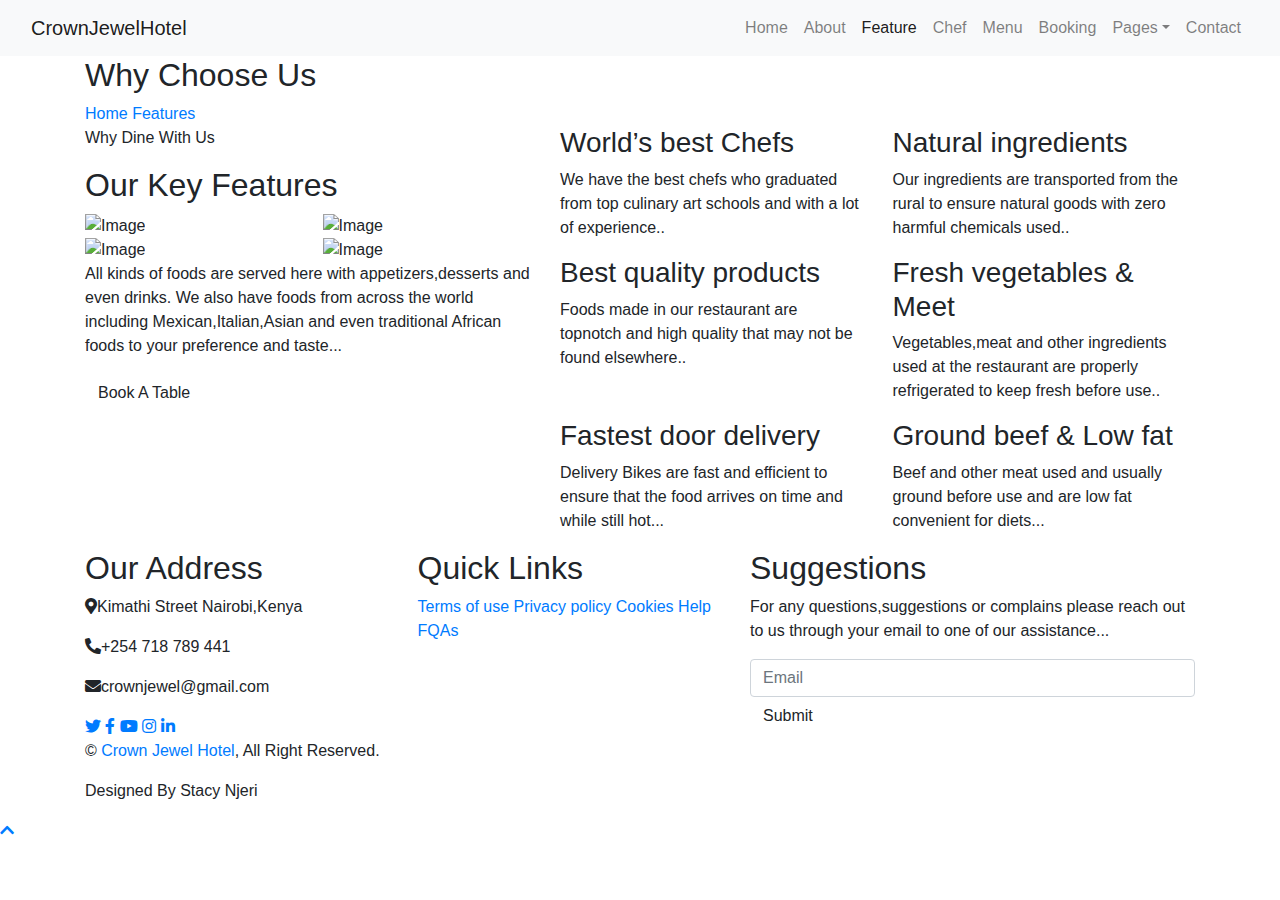
==== feature.html @ a10abb52 "Update feature.html" ====
<!DOCTYPE html>
<html lang="en">
    <head>
        <meta charset="utf-8">
        <title>Crown Jewel Hotel - Food Website</title>
        <meta content="width=device-width, initial-scale=1.0" name="viewport">
        <meta content="Free Website Template" name="keywords">
        <meta content="Free Website Template" name="description">

        <!-- Favicon -->
        <link href="img/crown.webp" rel="icon">

        <!-- Google Font -->
        <link href="https://fonts.googleapis.com/css?family=Open+Sans:300,400|Nunito:600,700" rel="stylesheet"> 
        
        <!-- CSS Libraries -->
        <link href="https://stackpath.bootstrapcdn.com/bootstrap/4.4.1/css/bootstrap.min.css" rel="stylesheet">
        <link href="https://cdnjs.cloudflare.com/ajax/libs/font-awesome/5.10.0/css/all.min.css" rel="stylesheet">
        <link href="lib/animate/animate.min.css" rel="stylesheet">
        <link href="lib/owlcarousel/assets/owl.carousel.min.css" rel="stylesheet">
        <link href="lib/flaticon/font/flaticon.css" rel="stylesheet">
        <link href="lib/tempusdominus/css/tempusdominus-bootstrap-4.min.css" rel="stylesheet" />

        <!-- Template Stylesheet -->
        <link href="css/style.css" rel="stylesheet">
    </head>

    <body>
        <!-- Nav Bar Start -->
        <div class="navbar navbar-expand-lg bg-light navbar-light">
            <div class="container-fluid">
                <a href="index.html" class="navbar-brand">Crown<span>Jewel</span>Hotel</a>
                <button type="button" class="navbar-toggler" data-toggle="collapse" data-target="#navbarCollapse">
                    <span class="navbar-toggler-icon"></span>
                </button>

                <div class="collapse navbar-collapse justify-content-between" id="navbarCollapse">
                    <div class="navbar-nav ml-auto">
                        <a href="index.html" class="nav-item nav-link">Home</a>
                        <a href="about.html" class="nav-item nav-link">About</a>
                        <a href="feature.html" class="nav-item nav-link active">Feature</a>
                        <a href="team.html" class="nav-item nav-link">Chef</a>
                        <a href="menu.html" class="nav-item nav-link">Menu</a>
                        <a href="booking.html" class="nav-item nav-link">Booking</a>
                        <div class="nav-item dropdown">
                            <a href="#" class="nav-link dropdown-toggle" data-toggle="dropdown">Pages</a>
                            <div class="dropdown-menu">
                                <a href="blog.html" class="dropdown-item">Blog Grid</a>
                                <a href="single.html" class="dropdown-item">Blog Detail</a>
                            </div>
                        </div>
                        <a href="contact.html" class="nav-item nav-link">Contact</a>
                    </div>
                </div>
            </div>
        </div>
        <!-- Nav Bar End -->
        
        
        <!-- Page Header Start -->
        <div class="page-header">
            <div class="container">
                <div class="row">
                    <div class="col-12">
                        <h2>Why Choose Us</h2>
                    </div>
                    <div class="col-12">
                        <a href="">Home</a>
                        <a href="">Features</a>
                    </div>
                </div>
            </div>
        </div>
        <!-- Page Header End -->
        

        <!-- Feature Start -->
        <div class="feature">
            <div class="container">
                <div class="row">
                    <div class="col-lg-5 ">
                        <div class="section-header">
                            <p>Why Dine With Us</p>
                            <h2>Our Key Features</h2>
                        </div>
                        <div class="feature-text">
                            <div class="feature-img">
                                <div class="row">
                                    <div class="col-6">
                                        <img src="img/foods1.jpeg" alt="Image">
                                    </div>
                                    <div class="col-6">
                                        <img src="img/foods2.webp" alt="Image">
                                    </div>
                                    <div class="col-6">
                                        <img src="img/appetizer2.webp" alt="Image">
                                    </div>
                                    <div class="col-6">
                                        <img src="img/dessert.jpeg" alt="Image">
                                    </div>
                                </div>
                            </div>
                            <p>
                                All kinds of foods are served here with appetizers,desserts and even drinks. We also have
                                foods from across the world including Mexican,Italian,Asian and even traditional African
                                foods to your preference and taste...
                            </p>
                            <a class="btn custom-btn" href="">Book A Table</a>
                        </div>
                    </div>
                    <div class="col-lg-7">
                        <div class="row">
                            <div class="col-sm-6">
                                <div class="feature-item">
                                    <i class="flaticon-cooking"></i>
                                    <h3>World’s best Chefs</h3>
                                    <p>
                                        We have the best chefs who graduated from top culinary art schools
                                        and with a lot of experience..
                                    </p>
                                </div>
                            </div>
                            <div class="col-sm-6">
                                <div class="feature-item">
                                    <i class="flaticon-vegetable"></i>
                                    <h3>Natural ingredients</h3>
                                    <p>
                                        Our ingredients are transported from the rural to ensure natural goods
                                        with zero harmful chemicals used..
                                    </p>
                                </div>
                            </div>
                        </div>
                        <div class="row">
                            <div class="col-sm-6">
                                <div class="feature-item">
                                    <i class="flaticon-medal"></i>
                                    <h3>Best quality products</h3>
                                    <p>
                                        Foods made in our restaurant are topnotch and high quality
                                        that may not be found elsewhere..

                                    </p>
                                </div>
                            </div>
                            <div class="col-sm-6">
                                <div class="feature-item">
                                    <i class="flaticon-meat"></i>
                                    <h3>Fresh vegetables & Meet</h3>
                                    <p>
                                      Vegetables,meat and other ingredients used at the restaurant are
                                        properly refrigerated to keep fresh before use..

                                    </p>
                                </div>
                            </div>
                        </div>
                        <div class="row">
                            <div class="col-sm-6">
                                <div class="feature-item">
                                    <i class="flaticon-courier"></i>
                                    <h3>Fastest door delivery</h3>
                                    <p>
                                      Delivery Bikes are fast and efficient to ensure that the food arrives
                                        on time and while still hot...
                                    </p>
                                </div>
                            </div>
                            <div class="col-sm-6">
                                <div class="feature-item">
                                    <i class="flaticon-fruits-and-vegetables"></i>
                                    <h3>Ground beef & Low fat</h3>
                                    <p>
                                        Beef and other meat used and usually ground before use and are
                                        low fat convenient for diets...
                                    </p>
                                </div>
                            </div>
                        </div>
                    </div>
                </div>
            </div>
        </div>
        
        <!-- Feature End -->


        <!-- Footer Start -->
         <div class="footer">
            <div class="container">
                <div class="row">
                    <div class="col-lg-7">
                        <div class="row">
                            <div class="col-md-6">
                                <div class="footer-contact">
                                    <h2>Our Address</h2>
                                    <p><i class="fa fa-map-marker-alt"></i>Kimathi Street Nairobi,Kenya</p>
                                    <p><i class="fa fa-phone-alt"></i>+254 718 789 441</p>
                                    <p><i class="fa fa-envelope"></i>crownjewel@gmail.com</p>
                                    <div class="footer-social">
                                        <a href=""><i class="fab fa-twitter"></i></a>
                                        <a href=""><i class="fab fa-facebook-f"></i></a>
                                        <a href=""><i class="fab fa-youtube"></i></a>
                                        <a href=""><i class="fab fa-instagram"></i></a>
                                        <a href=""><i class="fab fa-linkedin-in"></i></a>
                                    </div>
                                </div>
                            </div>
                            <div class="col-md-6">
                                <div class="footer-link">
                                    <h2>Quick Links</h2>
                                    <a href="">Terms of use</a>
                                    <a href="">Privacy policy</a>
                                    <a href="">Cookies</a>
                                    <a href="">Help</a>
                                    <a href="">FQAs</a>
                                </div>
                            </div>
                        </div>
                    </div>
                    <div class="col-lg-5">
                        <div class="footer-newsletter">
                          <h2>Suggestions</h2>
                            <p>
                                For any questions,suggestions or complains please reach out to us through your email
                                to one of our assistance...
                            </p>
                            <div class="form">
                                <input class="form-control" placeholder="Email">
                                <button class="btn custom-btn">Submit</button>
                            </div>
                        </div>
                    </div>
                </div>
            </div>
            <div class="copyright">
                <div class="container">
                    <p> &copy; <a href="#">Crown Jewel Hotel</a>, All Right Reserved.</p>
                    <p>Designed By Stacy Njeri</a></p>
                </div>
            </div>
         </div>
        <!-- Footer End -->

        <a href="#" class="back-to-top"><i class="fa fa-chevron-up"></i></a>

        <!-- JavaScript Libraries -->
        <script src="https://code.jquery.com/jquery-3.4.1.min.js"></script>
        <script src="https://stackpath.bootstrapcdn.com/bootstrap/4.4.1/js/bootstrap.bundle.min.js"></script>
        <script src="lib/easing/easing.min.js"></script>
        <script src="lib/owlcarousel/owl.carousel.min.js"></script>
        <script src="lib/tempusdominus/js/moment.min.js"></script>
        <script src="lib/tempusdominus/js/moment-timezone.min.js"></script>
        <script src="lib/tempusdominus/js/tempusdominus-bootstrap-4.min.js"></script>
        
        <!-- Contact Javascript File -->
        <script src="mail/jqBootstrapValidation.min.js"></script>
        <script src="mail/contact.js"></script>

        <!-- Template Javascript -->
        <script src="js/main.js"></script>
    </body>
</html>
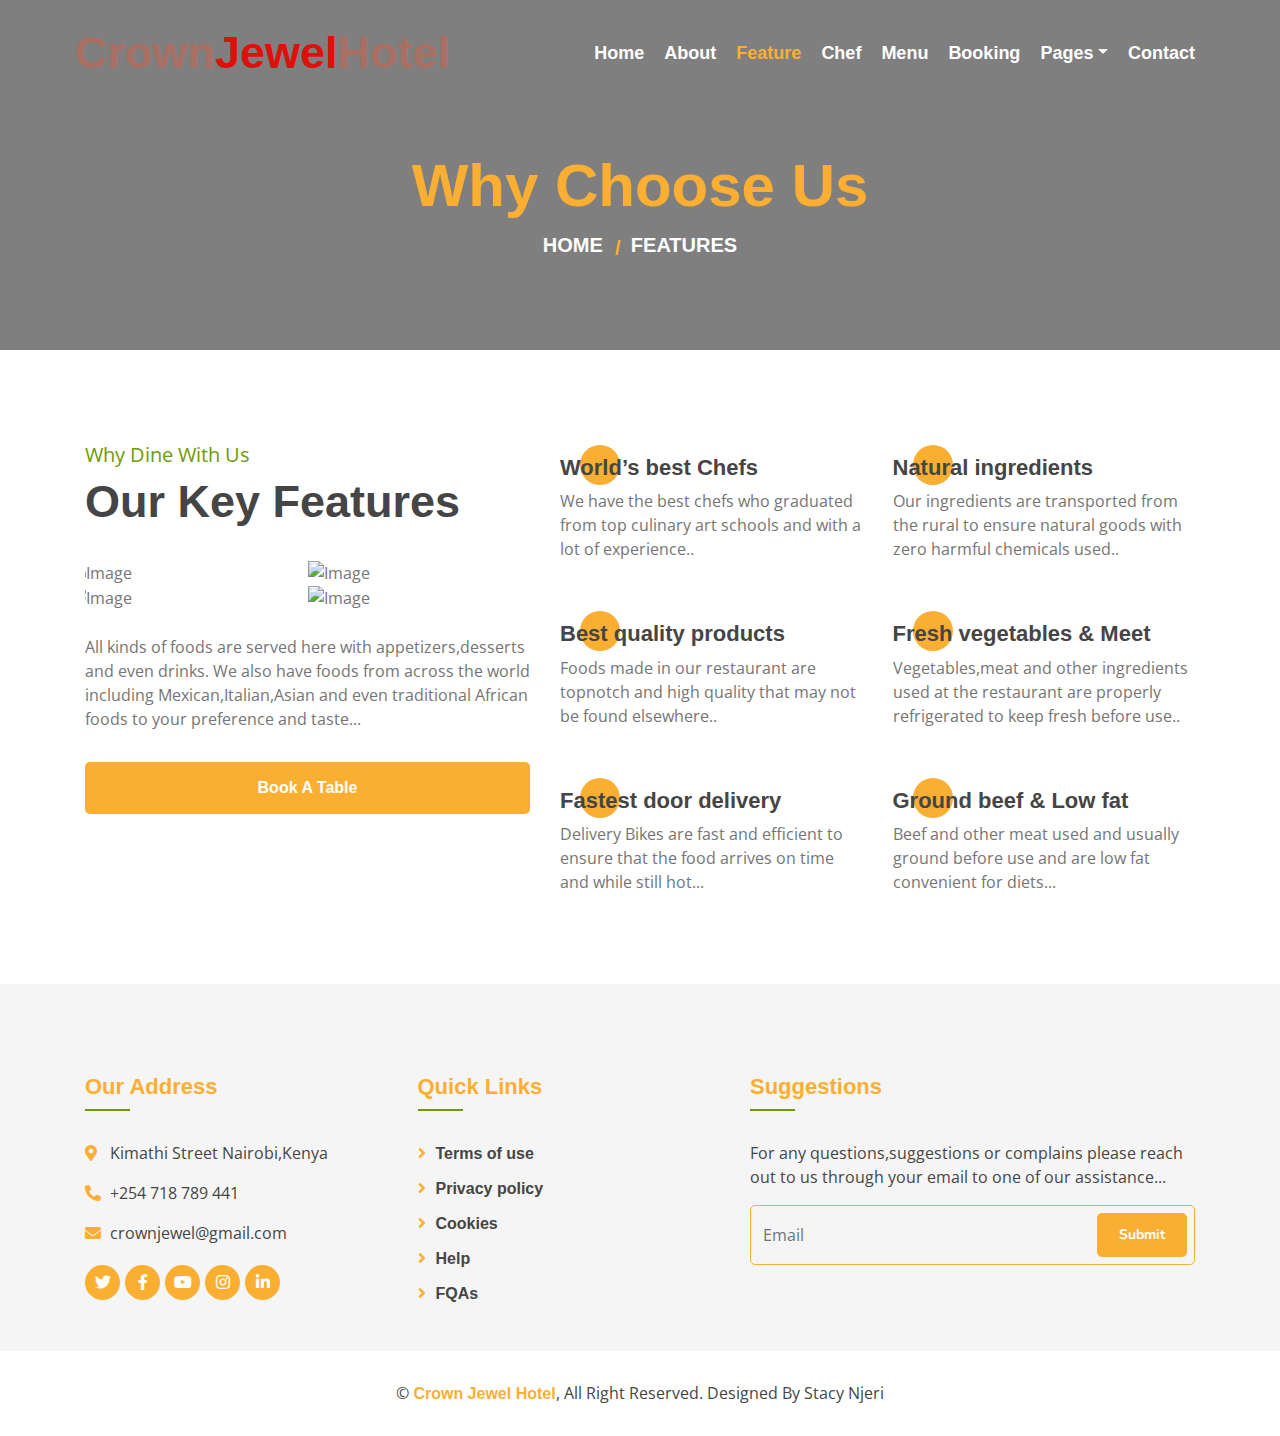
==== commit f345bf24: "Merge pull request #1 from Hellen-cloud/some.change" ====
--- a/feature.html
+++ b/feature.html
@@ -22,6 +22,7 @@
         <link href="lib/tempusdominus/css/tempusdominus-bootstrap-4.min.css" rel="stylesheet" />
 
         <!-- Template Stylesheet -->
+        <link rel="stylesheet" href="css/style1.css">
         <link href="css/style.css" rel="stylesheet">
     </head>
 
--- a/css/style1.css
+++ b/css/style1.css
@@ -0,0 +1,1965 @@
+/*******************************/
+/********* General CSS *********/
+/*******************************/
+body {
+    color: #757575;
+    background: #ffffff;
+    font-family: 'open sans', sans-serif;
+}
+
+h1,
+h2, 
+h3, 
+h4,
+h5, 
+h6 {
+    color: #454545;
+    font-family: 'MV Boli', sans-serif !important;
+}
+
+a {
+    font-family: 'MV Boli', sans-serif !important;
+    font-weight: 600;
+    color: #fbaf32;
+    transition: .3s;
+}
+
+a:hover,
+a:active,
+a:focus {
+    color: #719a0a;
+    outline: none;
+    text-decoration: none;
+}
+
+.btn.custom-btn {
+    padding: 12px 25px;
+    font-family: 'Nunito', sans-serif;
+    font-size: 16px;
+    font-weight: 600;
+    color: #ffffff;
+    background: #fbaf32;
+    border: 2px solid #fbaf32;
+    border-radius: 5px;
+    transition: .5s;
+}
+
+.btn.custom-btn:hover {
+    color: #fbaf32;
+    background: transparent;
+}
+
+.btn.custom-btn:focus,
+.form-control:focus,
+.custom-select:focus {
+    box-shadow: none;
+}
+
+.container-fluid {
+    max-width: 1366px;
+}
+
+.back-to-top {
+    position: fixed;
+    display: none;
+    background: #fbaf32;
+    width: 44px;
+    height: 44px;
+    text-align: center;
+    line-height: 1;
+    font-size: 22px;
+    right: 15px;
+    bottom: 15px;
+    border-radius: 5px;
+    transition: background 0.5s;
+    z-index: 9;
+}
+
+.back-to-top i {
+    color: #ffffff;
+    padding-top: 10px;
+}
+
+.back-to-top:hover {
+    background: #719a0a;
+}
+
+[class^="flaticon-"]:before, [class*=" flaticon-"]:before,
+[class^="flaticon-"]:after, [class*=" flaticon-"]:after {   
+    font-size: inherit;
+    margin-left: 0;
+}
+
+
+/**********************************/
+/*********** Nav Bar CSS **********/
+/**********************************/
+.navbar {
+    position: relative;
+    transition: .5s;
+    z-index: 999;
+}
+
+.navbar.nav-sticky {
+    position: fixed;
+    top: 0;
+    width: 100%;
+    box-shadow: 0 2px 5px rgba(0, 0, 0, .3);
+}
+
+.navbar .navbar-brand {
+    margin: 0;
+    color: rgba(235, 90, 60, 0.43) !important;
+    font-size: 45px;
+    line-height: 0px;
+    font-weight: 700;
+    font-family: 'MV Boli', sans-serif !important;
+    transition: .5s;
+    
+}
+
+.navbar .navbar-brand span {
+    color: #df0f0a !important;
+}
+
+.navbar .navbar-brand:hover {
+    color: #fbaf32;
+}
+
+.navbar .navbar-brand:hover span {
+    color: #fbaf32;
+}
+
+.navbar .navbar-brand img {
+    max-width: 100%;
+    max-height: 40px;
+}
+
+.navbar .dropdown-menu {
+    margin-top: 0;
+    border: 0;
+    border-radius: 0;
+    background: #f8f9fa;
+}
+
+@media (min-width: 992px) {
+    .navbar {
+        position: absolute;
+        width: 100%;
+        padding: 30px 60px;
+        background: transparent !important;
+        z-index: 9;
+    }
+    
+    .navbar.nav-sticky {
+        padding: 10px 60px;
+        background: #ffffff !important;
+    }
+    
+    .navbar .navbar-brand {
+        color: #fbaf32;
+    }
+    
+    .navbar.nav-sticky .navbar-brand {
+        color: #fbaf32;
+    }
+
+    .navbar-light .navbar-nav .nav-link,
+    .navbar-light .navbar-nav .nav-link:focus {
+        padding: 10px 10px 8px 10px;
+        font-family: 'Nunito', sans-serif;
+        color: #ffffff;
+        font-size: 18px;
+        font-weight: 600;
+    }
+    
+    .navbar-light.nav-sticky .navbar-nav .nav-link,
+    .navbar-light.nav-sticky .navbar-nav .nav-link:focus {
+        color: #666666;
+    }
+
+    .navbar-light .navbar-nav .nav-link:hover,
+    .navbar-light .navbar-nav .nav-link.active {
+        color: #fbaf32;
+    }
+    
+    .navbar-light.nav-sticky .navbar-nav .nav-link:hover,
+    .navbar-light.nav-sticky .navbar-nav .nav-link.active {
+        color: #fbaf32;
+    }
+}
+
+@media (max-width: 991.98px) {   
+    .navbar {
+        padding: 15px;
+        background: #ffffff !important;
+    }
+    
+    .navbar .navbar-brand {
+        color: #fbaf32;
+    }
+    
+    .navbar .navbar-nav {
+        margin-top: 15px;
+    }
+    
+    .navbar a.nav-link {
+        padding: 5px;
+    }
+    
+    .navbar .dropdown-menu {
+        box-shadow: none;
+    }
+}
+
+
+/*******************************/
+/********** Hero CSS ***********/
+/*******************************/
+.carousel {
+    position: relative;
+    width: 100%;
+    height: 100vh;
+    min-height: 400px;
+    background: #ffffff;
+}
+
+.carousel .container-fluid {
+    padding: 0;
+}
+
+.carousel .carousel-item {
+    position: relative;
+    width: 100%;
+    height: 100vh;
+    display: flex;
+    align-items: center;
+    justify-content: center;
+    flex-direction: column;
+}
+
+.carousel .carousel-img {
+    position: relative;
+    width: 100%;
+    height: 100%;
+    text-align: right;
+    overflow: hidden;
+}
+
+.carousel .carousel-img::after {
+    position: absolute;
+    content: "";
+    top: 0;
+    right: 0;
+    bottom: 0;
+    left: 0;
+    background: rgba(0, 0, 0, 0.6);
+    z-index: 1;
+}
+
+.carousel .carousel-img img {
+    width: 100%;
+    height: 100%;
+    object-fit: cover;
+}
+
+.carousel .carousel-text {
+    position: absolute;
+    max-width: 700px;
+    height: calc(100vh - 35px);
+    display: flex;
+    align-items: center;
+    justify-content: center;
+    flex-direction: column;
+    z-index: 2;
+}
+
+.carousel .carousel-text h1 {
+    text-align: center;
+    color: #ffffff;
+    font-size: 60px;
+    font-weight: 700;
+    margin-bottom: 30px;
+}
+
+.carousel .carousel-text h1 span {
+    color: #fbaf32;
+}
+
+.carousel .carousel-text p {
+    color: #ffffff;
+    text-align: center;
+    font-size: 20px;
+    margin-bottom: 35px;
+}
+
+.carousel .carousel-btn .btn:last-child {
+    margin-left: 10px;
+    background: #719a0a;
+    border-color: #719a0a;
+}
+
+.carousel .carousel-btn .btn:last-child:hover {
+    color: #719a0a;
+    background: transparent;
+}
+
+.carousel .animated {
+    -webkit-animation-duration: 1s;
+    animation-duration: 1s;
+}
+
+@media (max-width: 991.98px) {
+    .carousel,
+    .carousel .carousel-item,
+    .carousel .carousel-text {
+        height: calc(100vh - 105px);
+    }
+    
+    .carousel .carousel-text h1 {
+        font-size: 35px;
+    }
+    
+    .carousel .carousel-text p {
+        font-size: 16px;
+    }
+    
+    .carousel .carousel-text .btn {
+        padding: 12px 30px;
+        font-size: 15px;
+        letter-spacing: 0;
+    }
+}
+
+@media (max-width: 767.98px) {
+    .carousel,
+    .carousel .carousel-item,
+    .carousel .carousel-text {
+        height: calc(100vh - 70px);
+    }
+    
+    .carousel .carousel-text h1 {
+        font-size: 30px;
+    }
+    
+    .carousel .carousel-text .btn {
+        padding: 10px 25px;
+        font-size: 15px;
+        letter-spacing: 0;
+    }
+}
+
+@media (max-width: 575.98px) {
+    .carousel .carousel-text h1 {
+        font-size: 25px;
+    }
+    
+    .carousel .carousel-text .btn {
+        padding: 8px 20px;
+        font-size: 14px;
+        letter-spacing: 0;
+    }
+}
+
+
+/*******************************/
+/******* Page Header CSS *******/
+/*******************************/
+.page-header {
+    position: relative;
+    margin-bottom: 45px;
+    padding: 150px 0 90px 0;
+    text-align: center;
+    background: linear-gradient(rgba(0, 0, 0, .5), rgba(0, 0, 0, .5)), url(../img/page-header.jpg);
+    background-position: center;
+    background-repeat: no-repeat;
+    background-size: cover;
+}
+
+.page-header h2 {
+    position: relative;
+    color: #fbaf32;
+    font-size: 60px;
+    font-weight: 700;
+}
+
+.page-header a {
+    position: relative;
+    padding: 0 12px;
+    font-size: 20px;
+    text-transform: uppercase;
+    color: #ffffff;
+}
+
+.page-header a:hover {
+    color: #ffffff;
+}
+
+.page-header a::after {
+    position: absolute;
+    content: "/";
+    width: 8px;
+    height: 8px;
+    top: -1px;
+    right: -7px;
+    text-align: center;
+    color: #fbaf32;
+}
+
+.page-header a:last-child::after {
+    display: none;
+}
+
+@media (max-width: 767.98px) {
+    .page-header h2 {
+        font-size: 35px;
+    }
+    
+    .page-header a {
+        font-size: 18px;
+    }
+}
+
+
+/*******************************/
+/******* Section Header ********/
+/*******************************/
+.section-header {
+    position: relative;
+    margin-bottom: 45px;
+}
+
+.section-header p {
+    color: #719a0a;
+    margin-bottom: 5px;
+    position: relative;
+    font-size: 20px;
+}
+
+.section-header h2 {
+    margin: 0;
+    position: relative;
+    font-size: 45px;
+    font-weight: 700;
+}
+
+@media (max-width: 991.98px) {
+    .section-header h2 {
+        font-size: 40px;
+        font-weight: 600;
+    }
+}
+
+@media (max-width: 767.98px) {
+    .section-header h2 {
+        font-size: 35px;
+        font-weight: 600;
+    }
+}
+
+@media (max-width: 575.98px) {
+    .section-header h2 {
+        font-size: 30px;
+        font-weight: 600;
+    }
+}
+
+
+/*******************************/
+/********* Booking CSS *********/
+/*******************************/
+.booking {
+    position: relative;
+    width: 100%;
+    margin-bottom: 45px;
+    background: rgba(0, 0, 0, .04);
+}
+
+.booking .booking-content {
+    padding: 45px 0 15px 0;
+}
+
+.booking .booking-content .section-header {
+    margin-bottom: 30px;
+}
+
+.booking .booking-form {
+    padding: 60px 30px;
+    background: #fbaf32;
+}
+
+.booking .booking-form .control-group {
+    margin-bottom: 15px;
+}
+
+.booking .booking-form .input-group-text {
+    position: absolute;
+    padding: 0;
+    border: none;
+    background: none;
+    top: 15px;
+    right: 15px;
+    color: #ffffff;
+    font-size: 14px;
+}
+
+.booking .booking-form .form-control {
+    height: 45px;
+    font-size: 14px;
+    color: #ffffff;
+    padding: 0 15px;
+    border-radius: 5px !important;
+    border: 1px solid #ffffff;
+    background: transparent;
+}
+
+.booking .booking-form select.form-control {
+    padding: 0 10px;
+}
+
+.booking .booking-form .form-control::placeholder {
+    color: #ffffff;
+    opacity: 1;
+}
+
+.booking .booking-form .form-control:-ms-input-placeholder,
+.booking .booking-form .form-control::-ms-input-placeholder {
+    color: #ffffff;
+}
+
+.booking .booking-form .input-group [data-toggle="datetimepicker"] {
+    cursor: default;
+}
+
+.booking .booking-form .btn.custom-btn {
+    width: 100%;
+    color: #fbaf32;
+    background: #ffffff;
+    border: 1px solid #ffffff;
+}
+
+.booking .booking-form .btn.custom-btn:hover {
+    color: #ffffff;
+    background: transparent;
+}
+
+
+/*******************************/
+/********** Menu CSS ***********/
+/*******************************/
+.food {
+    position: relative;
+    width: 100%;
+    padding: 90px 0 60px 0;
+    margin: 45px 0;
+    background: rgba(0, 0, 0, .04);
+}
+
+.food .food-item {
+    position: relative;
+    width: 100%;
+    margin-bottom: 30px;
+    padding: 50px 30px 30px;
+    text-align: center;
+    background: #ffffff;
+    border-radius: 15px;
+    box-shadow: 0 0 30px rgba(0, 0, 0, .08);
+    transition: .3s;
+}
+
+.food .food-item:hover {
+    box-shadow: none;
+}
+
+.food .food-item i {
+    position: relative;
+    display: inline-block;
+    color: #fbaf32;
+    font-size: 60px;
+    line-height: 60px;
+    margin-bottom: 20px;
+    transition: .3s;
+}
+
+.food .food-item:hover i {
+    color: #719a0a;
+}
+
+.food .food-item i::after {
+    position: absolute;
+    content: "";
+    width: calc(100% + 20px);
+    height: calc(100% + 20px);
+    top: -20px;
+    left: -15px;
+    border: 3px dotted #fbaf32;
+    border-right: transparent;
+    border-bottom: transparent;
+    border-radius: 100px;
+    transition: .3s;
+}
+
+.food .food-item:hover i::after {
+    border: 3px dotted #719a0a;
+    border-right: transparent;
+    border-bottom: transparent;
+}
+
+.food .food-item h2 {
+    font-size: 30px;
+    font-weight: 700;
+}
+
+.food .food-item a {
+    position: relative;
+    font-size: 16px;
+}
+
+.food .food-item a::after {
+    position: absolute;
+    content: "";
+    width: 50px;
+    height: 1px;
+    bottom: 0;
+    left: calc(50% - 25px);
+    background: #fbaf32;
+    transition: .3s;
+}
+
+.food .food-item a:hover::after {
+    width: 100%;
+    left: 0;
+    background: #719a0a;
+}
+
+
+
+/*******************************/
+/********** About CSS **********/
+/*******************************/
+.about {
+    position: relative;
+    width: 100%;
+    padding: 45px 0;
+}
+
+.about .section-header {
+    margin-bottom: 30px;
+    margin-left: 0;
+}
+
+.about .about-img {
+    position: relative;
+}
+
+.about .about-img img {
+    position: relative;
+    width: 100%;
+    border-radius: 15px;
+}
+
+.about .btn-play {
+    position: absolute;
+    z-index: 1;
+    top: 50%;
+    left: 50%;
+    transform: translateX(-50%) translateY(-50%);
+    box-sizing: content-box;
+    display: block;
+    width: 32px;
+    height: 44px;
+    border-radius: 50%;
+    border: none;
+    outline: none;
+    padding: 18px 20px 18px 28px;
+}
+
+.about .btn-play:before {
+    content: "";
+    position: absolute;
+    z-index: 0;
+    left: 50%;
+    top: 50%;
+    transform: translateX(-50%) translateY(-50%);
+    display: block;
+    width: 100px;
+    height: 100px;
+    background: #fbaf32;
+    border-radius: 50%;
+    animation: pulse-border 1500ms ease-out infinite;
+}
+
+.about .btn-play:after {
+    content: "";
+    position: absolute;
+    z-index: 1;
+    left: 50%;
+    top: 50%;
+    transform: translateX(-50%) translateY(-50%);
+    display: block;
+    width: 100px;
+    height: 100px;
+    background: #fbaf32;
+    border-radius: 50%;
+    transition: all 200ms;
+}
+
+.about .btn-play img {
+    position: relative;
+    z-index: 3;
+    max-width: 100%;
+    width: auto;
+    height: auto;
+}
+
+.about .btn-play span {
+    display: block;
+    position: relative;
+    z-index: 3;
+    width: 0;
+    height: 0;
+    border-left: 32px solid #ffffff;
+    border-top: 22px solid transparent;
+    border-bottom: 22px solid transparent;
+}
+
+@keyframes pulse-border {
+  0% {
+    transform: translateX(-50%) translateY(-50%) translateZ(0) scale(1);
+    opacity: 1;
+  }
+  100% {
+    transform: translateX(-50%) translateY(-50%) translateZ(0) scale(1.5);
+    opacity: 0;
+  }
+}
+
+#videoModal {
+    padding-left: 17px;
+}
+
+#videoModal .modal-dialog {
+    position: relative;
+    max-width: 800px;
+    margin: 60px auto 0 auto;
+}
+
+#videoModal .modal-body {
+    position: relative;
+    padding: 0px;
+}
+
+#videoModal .close {
+    position: absolute;
+    width: 30px;
+    height: 30px;
+    right: 0px;
+    top: -30px;
+    z-index: 999;
+    font-size: 30px;
+    font-weight: normal;
+    color: #ffffff;
+    background: #000000;
+    opacity: 1;
+}
+
+.about .about-content {
+    position: relative;
+}
+
+.about .about-text p {
+    font-size: 16px;
+}
+
+.about .about-text a.btn {
+    position: relative;
+    margin-top: 15px;
+}
+
+@media (max-width: 991.98px) {
+    .about .about-img {
+        margin-bottom: 30px;
+    }
+}
+
+
+/*******************************/
+/********* Feature CSS *********/
+/*******************************/
+.feature {
+    position: relative;
+    width: 100%;
+    padding: 45px 0 0 0;
+}
+
+.feature .section-header {
+    margin-bottom: 30px;
+}
+
+.feature .feature-text {
+    position: relative;
+    width: 100%;
+}
+
+.feature .feature-img {
+    border-radius: 15px;
+    margin-bottom: 25px;
+    overflow: hidden;
+}
+
+.feature .feature-img .col-6,
+.feature .feature-img .col-12 {
+    padding: 0;
+    overflow: hidden;
+}
+
+.feature .feature-img img {
+    width: 100%;
+    transition: .3s;
+}
+
+.feature .feature-img img:hover {
+    transform: scale(1.1);
+}
+
+.feature .feature-text .btn {
+    width: 100%;
+    margin-top: 15px;
+    margin-bottom: 45px;
+}
+
+.feature .feature-item {
+    width: 100%;
+    margin-bottom: 45px;
+}
+
+.feature .feature-item i {
+    position: relative;
+    display: block;
+    color: #719a0a;
+    font-size: 60px;
+    line-height: 60px;
+    margin-bottom: 15px;
+    background-image: linear-gradient(#719a0a, #fbaf32);
+    -webkit-background-clip: text;
+    -webkit-text-fill-color: transparent;
+}
+
+.feature .feature-item i::after {
+    position: absolute;
+    content: "";
+    width: 40px;
+    height: 40px;
+    top: -10px;
+    left: 20px;
+    background: #fbaf32;
+    border-radius: 30px;
+    z-index: -1;
+}
+
+.feature .feature-item h3 {
+    font-size: 22px;
+    font-weight: 700;
+}
+
+
+/*******************************/
+/*********** Menu CSS **********/
+/*******************************/
+.menu {
+    position: relative;
+    padding: 45px 0 15px 0;
+}
+
+.menu .menu-tab {
+    position: relative;
+}
+
+.menu .menu-tab img {
+    max-width: 100%;
+    border-radius: 15px;
+}
+
+.menu .menu-tab .nav.nav-pills .nav-link {
+    color: #ffffff;
+    background: #fbaf32;
+    border-radius: 5px;
+    margin: 0 5px;
+}
+
+.menu .menu-tab .nav.nav-pills .nav-link:hover,
+.menu .menu-tab .nav.nav-pills .nav-link.active {
+    color: #ffffff;
+    background: #719a0a;
+}
+
+.menu .menu-tab .tab-content {
+    padding: 30px 0 0 0;
+    background: transparent;
+}
+
+.menu .menu-tab .tab-content .container {
+    padding: 0;
+}
+
+.menu .menu-item {
+    position: relative;
+    margin-bottom: 30px;
+    display: flex;
+    align-items: center;
+}
+
+.menu .menu-img {
+    width: 80px;
+    margin-right: 20px;
+}
+
+.menu .menu-img img {
+    width: 100%;
+    border-radius: 100px;
+}
+
+.menu .menu-text {
+    width: calc(100% - 100px);
+}
+
+.menu .menu-text h3 {
+    position: relative;
+    display: block;
+    font-size: 22px;
+    font-weight: 700;
+}
+
+.menu .menu-text h3::after {
+    position: absolute;
+    content: "";
+    width: 100%;
+    height: 0;
+    top: 13px;
+    left: 0;
+    border-top: 2px dotted #cccccc;
+    z-index: -1;
+}
+
+.menu .menu-text h3 span {
+    display: inline-block;
+    float: left;
+    padding-right: 5px;
+    background: #ffffff;
+}
+
+.menu .menu-text h3 strong {
+    display: inline-block;
+    float: right;
+    padding-left: 5px;
+    color: #fbaf32;
+    background: #ffffff;
+}
+
+.menu .menu-text p {
+    position: relative;
+    margin: 5px 0 0 0;
+    float: left;
+    display: block;
+}
+
+@media(max-width: 575.98px) {
+    .menu .menu-text p,
+    .menu .menu-text h3,
+    .menu .menu-text h3 span,
+    .menu .menu-text h3 strong {
+        display: block;
+        float: none;
+        padding: 0;
+        margin: 0;
+    }
+    
+    .menu .menu-text h3 {
+        font-size: 18px;
+        margin-bottom: 0;
+    }
+    
+    .menu .menu-text h3 span {
+        margin-bottom: 3px;
+    }
+    
+    .menu .menu-text h3::after {
+        display: none;
+    }
+}
+
+
+/*******************************/
+/*********** Team CSS **********/
+/*******************************/
+.team {
+    position: relative;
+    width: 100%;
+    padding: 45px 0 15px 0;
+}
+
+.team .team-item {
+    position: relative;
+    margin-bottom: 30px;
+    background: #ffffff;
+}
+
+.team .team-img {
+    position: relative;
+    border-radius: 15px 15px 0 0;
+    overflow: hidden;
+}
+
+.team .team-img img {
+    position: relative;
+    width: 100%;
+    margin-top: 15px;
+    transform: scale(1.1);
+    transition: .3s;
+}
+
+.team .team-item:hover img {
+    margin-top: 0;
+    margin-bottom: 15px;
+}
+
+.team .team-social {
+    position: absolute;
+    width: 100%;
+    height: 100%;
+    top: 0;
+    left: 0;
+    display: flex;
+    align-items: center;
+    justify-content: center;
+    transition: .5s;
+}
+
+.team .team-social a {
+    position: relative;
+    margin: 0 3px;
+    margin-top: 100px;
+    width: 40px;
+    height: 40px;
+    display: flex;
+    align-items: center;
+    justify-content: center;
+    border-radius: 40px;
+    font-size: 16px;
+    color: #ffffff;
+    background: #fbaf32;
+    opacity: 0;
+}
+
+.team .team-social a:hover {
+    color: #ffffff;
+    background: #719a0a;
+}
+
+.team .team-item:hover .team-social {
+    background: rgba(256, 256, 256, .5);
+}
+
+.team .team-item:hover .team-social a:first-child {
+    opacity: 1;
+    margin-top: 0;
+    transition: .3s 0s;
+}
+
+.team .team-item:hover .team-social a:nth-child(2) {
+    opacity: 1;
+    margin-top: 0;
+    transition: .3s .1s;
+}
+
+.team .team-item:hover .team-social a:nth-child(3) {
+    opacity: 1;
+    margin-top: 0;
+    transition: .3s .2s;
+}
+
+.team .team-item:hover .team-social a:nth-child(4) {
+    opacity: 1;
+    margin-top: 0;
+    transition: .3s .3s;
+}
+
+.team .team-text {
+    position: relative;
+    padding: 25px 15px;
+    text-align: center;
+    background: #ffffff;
+    border: 1px solid rgba(0, 0, 0, .07);
+    border-top: none;
+    border-radius: 0 0 15px 15px;
+}
+
+.team .team-text h2 {
+    font-size: 22px;
+    font-weight: 700;
+}
+
+.team .team-text p {
+    margin: 0;
+    font-size: 16px;
+}
+
+
+/*******************************/
+/******* Testimonial CSS *******/
+/*******************************/
+.testimonial {
+    position: relative;
+    width: 100%;
+    padding: 90px 0;
+    margin: 45px 0;
+    background: rgba(0, 0, 0, .04);
+}
+
+.testimonial .testimonials-carousel {
+    position: relative;
+    width: calc(100% + 30px);
+    margin: 0 -15px;
+}
+
+.testimonial .testimonial-item {
+    position: relative;
+    margin: 15px;
+    padding: 30px;
+    display: flex;
+    align-items: center;
+    justify-content: center;
+    flex-direction: column;
+    background: #ffffff;
+    border-radius: 15px;
+    box-shadow: 0 0 15px rgba(0, 0, 0, .08);
+    transition: .3s;
+    overflow: hidden;
+}
+
+.testimonial .testimonial-item:hover {
+    box-shadow: none;
+}
+
+.testimonial .testimonial-img {
+    position: relative;
+    width: 100px;
+    border-radius: 100px;
+    margin-bottom: 20px;
+    overflow: hidden;
+}
+
+.testimonial .testimonial-img img {
+    width: 100%;
+    border-radius: 100px;
+}
+
+.testimonial .testimonial-item p {
+    text-align: center;
+    margin-bottom: 10px;
+}
+
+.testimonial .testimonial-item h2 {
+    position: relative;
+    font-size: 18px;
+    font-weight: 700;
+    margin-bottom: 2px;
+}
+
+.testimonial .testimonial-item h3 {
+    color: #999999;
+    font-size: 16px;
+    font-weight: 600;
+    margin: 0;
+}
+
+.testimonial .owl-dots {
+    margin-top: 10px;
+    text-align: center;
+}
+
+.testimonial .owl-dot {
+    display: inline-block;
+    margin: 0 5px;
+    width: 12px;
+    height: 12px;
+    border-radius: 50%;
+    background: #fbaf32;
+}
+
+.testimonial .owl-dot.active {
+    background: #719a0a;
+}
+
+
+/*******************************/
+/*********** Blog CSS **********/
+/*******************************/
+.blog {
+    position: relative;
+    width: 100%;
+    padding: 45px 0 0 0;
+}
+
+.blog .blog-item {
+    position: relative;
+}
+
+.blog .blog-img {
+    position: relative;
+    width: 100%;
+    border-radius: 15px;
+    overflow: hidden;
+    z-index: 1;
+}
+
+.blog .blog-img img {
+    width: 100%;
+}
+
+.blog .blog-content {
+    position: relative;
+    width: calc(100% - 60px);
+    top: -60px;
+    left: 30px;
+    padding: 25px 30px 30px 30px;
+    background: #ffffff;
+    box-shadow: 0 0 30px rgba(0, 0, 0, .08);
+    border-radius: 15px;
+    z-index: 2;
+}
+
+.blog .blog-content h2.blog-title {
+    font-size: 22px;
+    font-weight: 700;
+}
+
+.blog .blog-meta {
+    position: relative;
+    display: flex;
+    flex-wrap: wrap;
+    margin-bottom: 15px;
+}
+
+.blog .blog-meta p {
+    margin: 0 10px 0 0;
+    font-size: 14px;
+    color: #999999;
+}
+
+.blog .blog-meta i {
+    color: #fbaf32;
+    margin-right: 5px;
+}
+
+.blog .blog-meta p:last-child {
+    margin: 0;
+}
+
+.blog .blog-text {
+    position: relative;
+}
+
+.blog .blog-text p {
+    margin-bottom: 10px;
+}
+
+.blog .blog-item a.btn {
+    margin-top: 10px;
+    padding: 5px 15px;
+}
+
+.blog .pagination .page-link {
+    color: #fbaf32;
+    border-radius: 5px;
+    border-color: #fbaf32;
+    margin: 0 2px;
+}
+
+.blog .pagination .page-link:hover,
+.blog .pagination .page-item.active .page-link {
+    color: #ffffff;
+    background: #fbaf32;
+}
+
+.blog .pagination .disabled .page-link {
+    color: #999999;
+}
+
+@media(max-width: 575.98px){
+    .blog .blog-meta p {
+        flex: 50%;
+        font-size: 13px;
+        margin: 0 0 5px 0;
+    }
+}
+
+
+/*******************************/
+/******* Single Post CSS *******/
+/*******************************/
+.single {
+    position: relative;
+    padding: 45px 0;
+}
+
+.single .single-content {
+    position: relative;
+    margin-bottom: 30px;
+    overflow: hidden;
+}
+
+.single .single-content img {
+    margin-bottom: 20px;
+    width: 100%;
+}
+
+.single .single-tags {
+    margin: -5px -5px 41px -5px;
+    font-size: 0;
+}
+
+.single .single-tags a {
+    margin: 5px;
+    display: inline-block;
+    padding: 7px 15px;
+    font-size: 14px;
+    font-weight: 400;
+    color: #fbaf32;
+    border: 1px solid #dddddd;
+    border-radius: 5px;
+}
+
+.single .single-tags a:hover {
+    color: #ffffff;
+    background: #fbaf32;
+    border-color: #fbaf32;
+}
+
+.single .single-bio {
+    margin-bottom: 45px;
+    padding: 30px;
+    background: rgba(0, 0, 0, .04);
+    display: flex;
+}
+
+.single .single-bio-img {
+    width: 100%;
+    max-width: 100px;
+}
+
+.single .single-bio-img img {
+    width: 100%;
+    border-radius: 100px;
+}
+
+.single .single-bio-text {
+    padding-left: 30px;
+}
+
+.single .single-bio-text h3 {
+    font-size: 20px;
+    font-weight: 700;
+}
+
+.single .single-bio-text p {
+    margin: 0;
+}
+
+.single .single-related {
+    margin-bottom: 45px;
+}
+
+.single .single-related h2 {
+    font-size: 30px;
+    font-weight: 700;
+    margin-bottom: 25px;
+}
+
+.single .related-slider {
+    position: relative;
+    margin: 0 -15px;
+    width: calc(100% + 30px);
+}
+
+.single .related-slider .post-item {
+    margin: 0 15px;
+}
+
+.single .post-item {
+    display: flex;
+    align-items: center;
+    margin-bottom: 15px;
+}
+
+.single .post-item .post-img {
+    width: 100%;
+    max-width: 80px;
+}
+
+.single .post-item .post-img img {
+    width: 100%;
+    border-radius: 5px;
+}
+
+.single .post-item .post-text {
+    padding-left: 15px;
+}
+
+.single .post-item .post-text a {
+    color: #757575;
+    font-size: 17px;
+}
+
+.single .post-item .post-text a:hover {
+    color: #fbaf32;
+}
+
+.single .post-item .post-meta {
+    display: flex;
+    margin-top: 8px;
+}
+
+.single .post-item .post-meta p {
+    display: inline-block;
+    margin: 0;
+    padding: 0 3px;
+    font-size: 14px;
+    font-weight: 300;
+    font-style: italic;
+}
+
+.single .post-item .post-meta p a {
+    margin-left: 5px;
+    color: #999999;
+    font-size: 14px;
+    font-weight: 300;
+    font-style: normal;
+}
+
+.single .related-slider .owl-nav {
+    position: absolute;
+    width: 90px;
+    top: -55px;
+    right: 15px;
+    display: flex;
+}
+
+.single .related-slider .owl-nav .owl-prev,
+.single .related-slider .owl-nav .owl-next {
+    margin-left: 15px;
+    width: 30px;
+    height: 30px;
+    display: flex;
+    align-items: center;
+    justify-content: center;
+    color: #ffffff;
+    background: #fbaf32;
+    font-size: 16px;
+    transition: .3s;
+}
+
+.single .related-slider .owl-nav .owl-prev:hover,
+.single .related-slider .owl-nav .owl-next:hover {
+    color: #ffffff;
+    background: #719a0a;
+}
+
+.single .single-comment {
+    position: relative;
+    margin-bottom: 45px;
+}
+
+.single .single-comment h2 {
+    font-size: 30px;
+    font-weight: 700;
+    margin-bottom: 25px;
+}
+
+.single .comment-list {
+    list-style: none;
+    padding: 0;
+}
+
+.single .comment-child {
+    list-style: none;
+}
+
+.single .comment-body {
+    display: flex;
+    margin-bottom: 30px;
+}
+
+.single .comment-img {
+    width: 60px;
+}
+
+.single .comment-img img {
+    width: 100%;
+    border-radius: 100px;
+}
+
+.single .comment-text {
+    padding-left: 15px;
+    width: calc(100% - 60px);
+}
+
+.single .comment-text h3 {
+    font-size: 18px;
+    font-weight: 600;
+    margin-bottom: 3px;
+}
+
+.single .comment-text span {
+    display: block;
+    font-size: 14px;
+    font-weight: 300;
+    margin-bottom: 5px;
+}
+
+.single .comment-text .btn {
+    padding: 3px 10px;
+    font-size: 14px;
+    color: #454545;
+    background: #dddddd;
+    border-radius: 5px;
+}
+
+.single .comment-text .btn:hover {
+    background: #fbaf32;
+}
+
+.single .comment-form {
+    position: relative;
+}
+
+.single .comment-form h2 {
+    font-size: 30px;
+    font-weight: 700;
+    margin-bottom: 25px;
+}
+
+.single .comment-form form {
+    padding: 30px;
+    background: #f3f6ff;
+}
+
+.single .comment-form form .form-group:last-child {
+    margin: 0;
+}
+
+.single .comment-form input,
+.single .comment-form textarea {
+    border-radius: 5px;
+}
+
+
+/**********************************/
+/*********** Sidebar CSS **********/
+/**********************************/
+.sidebar {
+    position: relative;
+    width: 100%;
+}
+
+@media(max-width: 991.98px) {
+    .sidebar {
+        margin-top: 45px;
+    }
+}
+
+.sidebar .sidebar-widget {
+    position: relative;
+    margin-bottom: 45px;
+}
+
+.sidebar .sidebar-widget .widget-title {
+    position: relative;
+    margin-bottom: 30px;
+    padding-bottom: 5px;
+    font-size: 25px;
+    font-weight: 700;
+}
+
+.sidebar .sidebar-widget .widget-title::after {
+    position: absolute;
+    content: "";
+    width: 60px;
+    height: 2px;
+    bottom: 0;
+    left: 0;
+    background: #fbaf32;
+}
+
+.sidebar .sidebar-widget .search-widget {
+    position: relative;
+}
+
+.sidebar .search-widget input {
+    height: 50px;
+    border: 1px solid #dddddd;
+    border-radius: 5px;
+}
+
+.sidebar .search-widget input:focus {
+    box-shadow: none;
+}
+
+.sidebar .search-widget .btn {
+    position: absolute;
+    top: 6px;
+    right: 15px;
+    height: 40px;
+    padding: 0;
+    font-size: 25px;
+    color: #fbaf32;
+    background: none;
+    border-radius: 0;
+    border: none;
+    transition: .3s;
+}
+
+.sidebar .search-widget .btn:hover {
+    color: #719a0a;
+}
+
+.sidebar .sidebar-widget .recent-post {
+    position: relative;
+}
+
+.sidebar .sidebar-widget .tab-post {
+    position: relative;
+}
+
+.sidebar .tab-post .nav.nav-pills .nav-link {
+    color: #ffffff;
+    background: #fbaf32;
+    border-radius: 0;
+}
+
+.sidebar .tab-post .nav.nav-pills .nav-link:hover,
+.sidebar .tab-post .nav.nav-pills .nav-link.active {
+    color: #ffffff;
+    background: #719a0a;
+}
+
+.sidebar .tab-post .tab-content {
+    padding: 15px 0 0 0;
+    background: transparent;
+}
+
+.sidebar .tab-post .tab-content .container {
+    padding: 0;
+}
+
+.sidebar .sidebar-widget .category-widget {
+    position: relative;
+}
+
+.sidebar .category-widget ul {
+    margin: 0;
+    padding: 0;
+    list-style: none;
+}
+
+.sidebar .category-widget ul li {
+    margin: 0 0 12px 22px; 
+}
+
+.sidebar .category-widget ul li:last-child {
+    margin-bottom: 0; 
+}
+
+.sidebar .category-widget ul li a {
+    display: inline-block;
+    line-height: 23px;
+}
+
+.sidebar .category-widget ul li::before {
+    position: absolute;
+    content: '\f105';
+    font-family: 'Font Awesome 5 Free';
+    font-weight: 900;
+    color: #fbaf32;
+    left: 1px;
+}
+
+.sidebar .category-widget ul li span {
+    display: inline-block;
+    float: right;
+}
+
+.sidebar .sidebar-widget .tag-widget {
+    position: relative;
+    margin: -5px -5px;
+}
+
+.single .tag-widget a {
+    margin: 5px;
+    display: inline-block;
+    padding: 7px 15px;
+    font-size: 14px;
+    font-weight: 400;
+    color: #fbaf32;
+    border: 1px solid #dddddd;
+    border-radius: 5px;
+}
+
+.single .tag-widget a:hover {
+    color: #ffffff;
+    background: #fbaf32;
+    border-color: #fbaf32;
+}
+
+.sidebar .image-widget {
+    display: block;
+    width: 100%;
+    overflow: hidden;
+}
+
+.sidebar .image-widget img {
+    max-width: 100%;
+    transition: .3s;
+}
+
+.sidebar .image-widget img:hover {
+    transform: scale(1.1);
+}
+
+
+/*******************************/
+/********* Contact CSS *********/
+/*******************************/
+.contact {
+    position: relative;
+    width: 100%;
+    padding: 45px 0 15px 0;
+}
+
+.contact .contact-information {
+    min-height: 150px;
+    margin: 0 0 30px 0;
+    padding: 30px 15px 0 15px;
+    background: rgba(0, 0, 0, .04);
+}
+
+.contact .contact-info {
+    position: relative;
+    display: flex;
+    align-items: center;
+    margin-bottom: 30px;
+}
+
+.contact .contact-icon {
+    position: relative;
+    width: 50px;
+    height: 50px;
+    display: flex;
+    align-items: center;
+    justify-content: center;
+    background: #fbaf32;
+    border-radius: 50px;
+}
+
+.contact .contact-icon i {
+    font-size: 18px;
+    color: #ffffff;
+}
+
+.contact .contact-text {
+    position: relative;
+    width: calc(100% - 50px);
+    display: flex;
+    flex-direction: column;
+    padding-left: 15px;
+}
+
+.contact .contact-text h3 {
+    font-size: 18px;
+    font-weight: 700;
+    color: #719a0a;
+}
+
+.contact .contact-text p {
+    margin: 0;
+    font-size: 16px;
+    color: #454545;
+}
+
+.contact .contact-social a {
+    margin-right: 10px;
+    font-size: 18px;
+    color: #fbaf32;
+}
+
+.contact .contact-social a:hover {
+    color: #719a0a;
+}
+
+.contact .contact-form iframe {
+    width: 100%;
+    height: 380px;
+    border-radius: 15px;
+    margin-bottom: 25px;
+}
+
+.contact .contact-form input {
+    padding: 15px;
+    background: none;
+    border-radius: 5px;
+    border: 1px solid rgba(0, 0, 0, .1);
+}
+
+.contact .contact-form textarea {
+    height: 150px;
+    padding: 8px 15px;
+    background: none;
+    border-radius: 5px;
+    border: 1px solid rgba(0, 0, 0, .1);
+}
+
+.contact .help-block ul {
+    margin: 0;
+    padding: 0;
+    list-style-type: none;
+}
+
+
+/*******************************/
+/********* Footer CSS **********/
+/*******************************/
+.footer {
+    position: relative;
+    margin-top: 45px;
+    padding-top: 90px;
+    background: rgba(0, 0, 0, .04);
+}
+
+.footer .footer-contact,
+.footer .footer-link,
+.footer .footer-newsletter {
+    position: relative;
+    margin-bottom: 45px;
+    color: #454545;
+}
+
+.footer .footer-contact h2,
+.footer .footer-link h2,
+.footer .footer-newsletter h2 {
+    position: relative;
+    margin-bottom: 30px;
+    padding-bottom: 10px;
+    font-size: 22px;
+    font-weight: 700;
+    color: #fbaf32;
+}
+
+.footer .footer-contact h2::after,
+.footer .footer-link h2::after,
+.footer .footer-newsletter h2::after {
+    position: absolute;
+    content: "";
+    width: 45px;
+    height: 2px;
+    bottom: 0;
+    left: 0;
+    background: #719a0a;
+}
+
+.footer .footer-link a {
+    display: block;
+    margin-bottom: 10px;
+    color: #454545;
+    transition: .3s;
+}
+
+.footer .footer-link a::before {
+    position: relative;
+    content: "\f105";
+    font-family: "Font Awesome 5 Free";
+    font-weight: 900;
+    margin-right: 10px;
+    color: #fbaf32;
+}
+
+.footer .footer-link a:hover {
+    color: #fbaf32;
+    letter-spacing: 1px;
+}
+
+.footer .footer-contact p i {
+    width: 25px;
+    color: #fbaf32;
+}
+
+.footer .footer-social {
+    position: relative;
+    margin-top: 20px;
+    display: flex;
+}
+
+.footer .footer-social a {
+    display: inline-block;
+    margin-right: 5px;
+    width: 35px;
+    height: 35px;
+    display: flex;
+    align-items: center;
+    justify-content: center;
+    background: #fbaf32;
+    border-radius: 35px;
+    font-size: 16px;
+    color: #ffffff;
+}
+
+.footer .footer-social a:hover {
+    background: #719a0a;
+}
+
+.footer .footer-social a:last-child {
+    margin: 0;
+}
+
+.footer .footer-newsletter .form {
+    position: relative;
+    width: 100%;
+}
+
+.footer .footer-newsletter input {
+    height: 60px;
+    background: transparent;
+    border: 1px solid #fbaf32;
+    border-radius: 5px;
+}
+
+.footer .footer-newsletter .btn {
+    position: absolute;
+    top: 8px;
+    right: 8px;
+    height: 44px;
+    padding: 8px 20px;
+    font-size: 14px;
+    font-weight: 700;
+}
+
+.footer .copyright {
+    position: relative;
+    width: 100%;
+    padding: 30px 0;
+    text-align: center;
+    background: #ffffff;
+}
+
+.footer .copyright p {
+    margin: 0;
+    display: inline-block;
+    color: #454545;
+}
+
+.footer .copyright p a {
+    color: #fbaf32;
+}
+
+.footer .copyright p a:hover {
+    color: #719a0a;
+}
